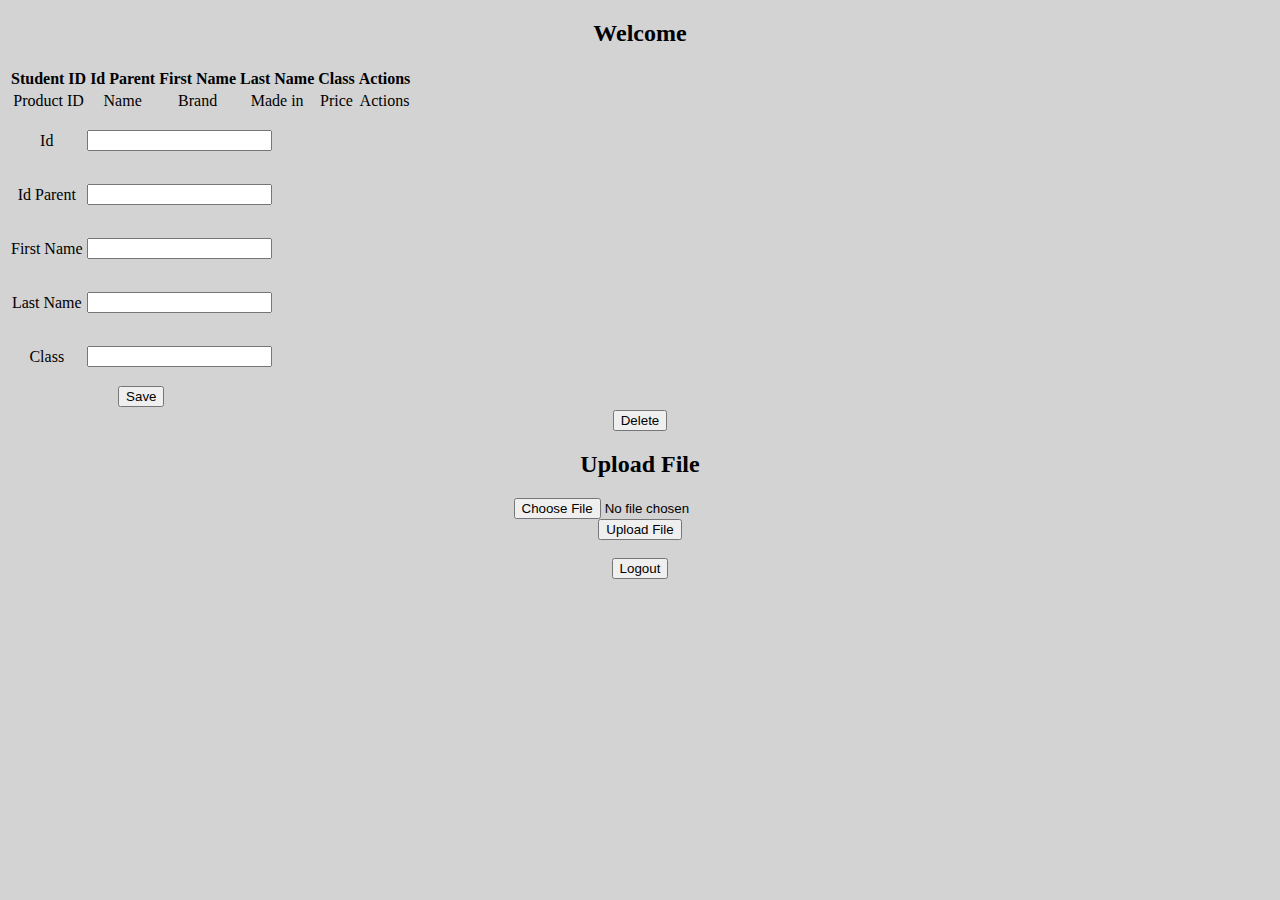
==== src/main/resources/templates/index.html @ a1b94ebc "parent - delete student" ====
<!DOCTYPE html>
<html lang="en"
      xmlns="http://www.w3.org/1999/xhtml"
      xmlns:th="http://www.thymeleaf.org" xmlns:sec="http://www.w3.org/1999/xhtml">
<head>
    <meta charset="UTF-8">
    <link rel="stylesheet" href="css/styles.css">
    <title>Home</title>
</head>
<body>
<h2>Welcome</h2>

<!--Teacher-->
<div sec:authorize="hasRole('ADMIN')">
    <table>
        <thead>
        <tr>
            <th>Student ID</th>
            <th>Id Parent</th>
            <th>First Name</th>
            <th>Last Name</th>
            <th>Class</th>
            <th>Actions</th>
        </tr>
        </thead>
        <tbody>
        <tr th:each="student : ${students}">
            <td th:text="${student.id}">Product ID</td>
            <td th:text="${student.idParent}">Name</td>
            <td th:text="${student.firstName}">Brand</td>
            <td th:text="${student.lastName}">Made in</td>
            <td th:text="${student.clazz}">Price</td>
            <td>Actions</td>
        </tr>
        </tbody>
    </table>
</div>

<!--Parent-->
<div sec:authorize="hasRole('USER')">
    <form action="#" th:action="@{/saveStudent}" th:object="${student}" method="post">
        <table>
            <tr>
                <td><p>Id</p></td>
                <td><input type="text" th:field="*{id}" readonly="readonly"/></td>
            </tr>
            <tr>
                <td><p>Id Parent</p></td>
                <td><input type="text" th:field="*{idParent}" readonly="readonly"/></td>
            </tr>
            <tr>
                <td><p>First Name</p></td>
                <td><input type="text" th:field="*{firstName}"/></td>
            </tr>
            <tr>
                <td><p>Last Name</p></td>
                <td><input type="text" th:field="*{lastName}"/></td>
            </tr>
            <tr>
                <td><p>Class</p></td>
                <td><input type="text" th:field="*{clazz}" readonly="readonly"/></td>
            </tr>
            <tr>
                <td colspan="2">
                    <button type="submit">Save</button>
                </td>
            </tr>
        </table>
    </form>

    <form action="#" th:action="@{/deleteStudent}" th:object="${student}" method="post">
        <button type="submit">Delete</button>
    </form>

    <!--    File upload-->

    <div>
        <h2>Upload File</h2>
        <p th:text="${message}" th:if="${message ne null}"></p>
        <form action="#" th:action="@{/uploadFile}" enctype="multipart/form-data" method="post">
            <div>
                <input type="file" name="file">
            </div>
            <button type="submit">Upload File</button>
        </form>
    </div>

    <!--    <div>-->
    <!--        <img th:src="@{image}" th:if="${image ne null}"/>-->
    <!--    </div>-->

</div>

<br>
<form th:action="@{/logout}" method="post">
    <input type="submit" value="Logout"/>
</form>

</body>
</html>
---- src/main/resources/templates/css/styles.css ----
body {
    background-color: lightGray;
    text-align: center;
}

.main-box {
    text-align: center;
}

.button {
    background: gray;
}

.dark {
    background-color: black;
    color: white;
}

.light {
    background-color: #f1f1f1;
    color: #ccc;
}
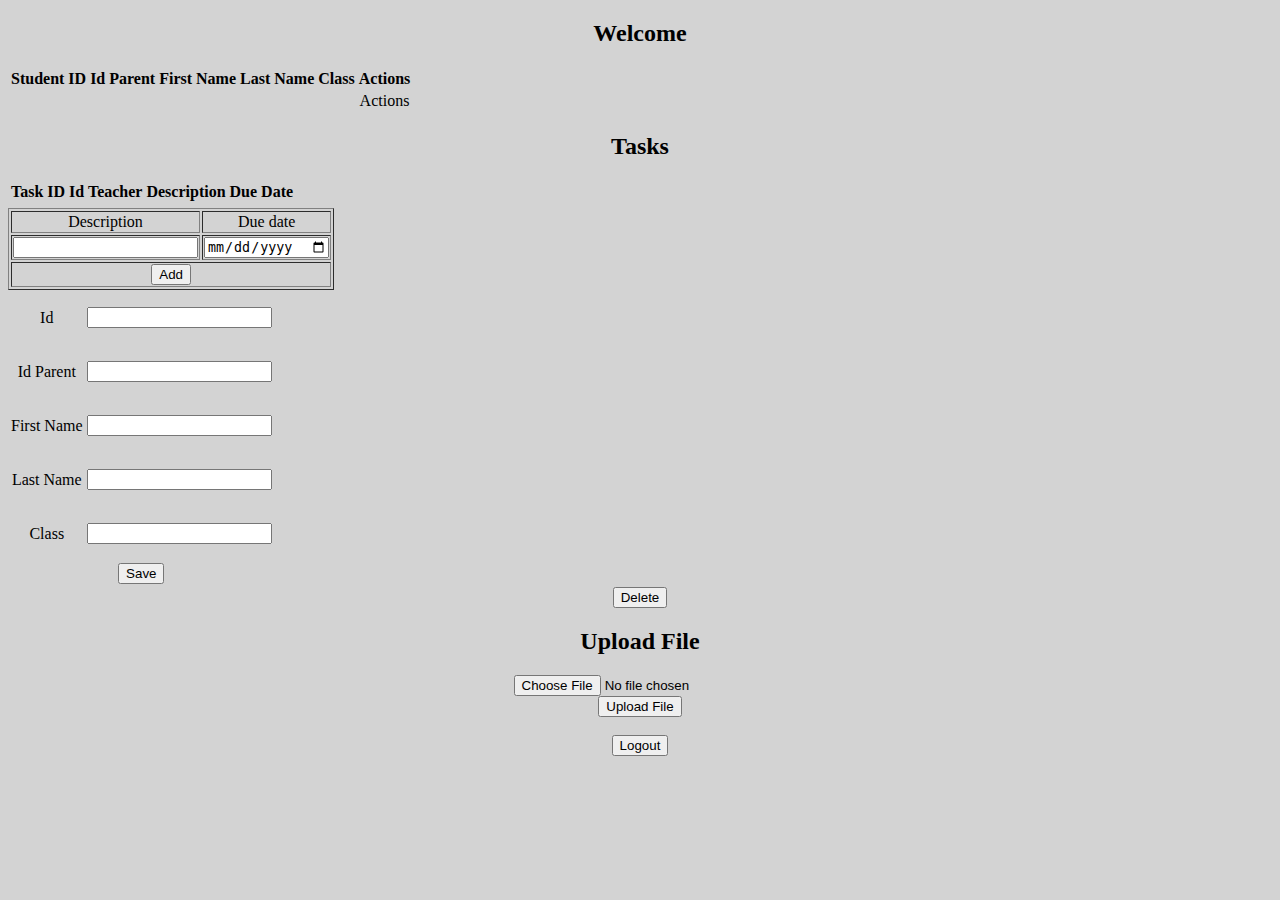
==== commit 18541e7f: "teacher - add task" ====
--- a/src/main/resources/templates/index.html
+++ b/src/main/resources/templates/index.html
@@ -25,15 +25,55 @@
         </thead>
         <tbody>
         <tr th:each="student : ${students}">
-            <td th:text="${student.id}">Product ID</td>
-            <td th:text="${student.idParent}">Name</td>
-            <td th:text="${student.firstName}">Brand</td>
-            <td th:text="${student.lastName}">Made in</td>
-            <td th:text="${student.clazz}">Price</td>
+            <td th:text="${student.id}"></td>
+            <td th:text="${student.idParent}"></td>
+            <td th:text="${student.firstName}"></td>
+            <td th:text="${student.lastName}"></td>
+            <td th:text="${student.clazz}"></td>
             <td>Actions</td>
         </tr>
         </tbody>
     </table>
+
+    <div>
+        <h2>Tasks</h2>
+        <table>
+            <thead>
+            <tr>
+                <th>Task ID</th>
+                <th>Id Teacher</th>
+                <th>Description</th>
+                <th>Due Date</th>
+            </tr>
+            </thead>
+            <tbody>
+            <tr th:each="task : ${tasks}">
+                <td th:text="${task.id}"></td>
+                <td th:text="${task.idTeacher}"></td>
+                <td th:text="${task.description}"></td>
+                <td type="date" th:text="${task.dueDate}"></td>
+            </tr>
+            </tbody>
+        </table>
+
+        <form action="#" th:action="@{/createTask}" th:object="${task}" method="post">
+            <table border="1">
+                <tr>
+                    <td>Description</td>
+                    <td>Due date</td>
+                </tr>
+                <tr>
+                    <td><input type="text" th:field="*{description}"/></td>
+                    <td><input type="date" th:field="*{dueDate}"/></td>
+                </tr>
+                <tr>
+                    <td colspan="2">
+                        <button type="submit">Add</button>
+                    </td>
+                </tr>
+            </table>
+        </form>
+    </div>
 </div>
 
 <!--Parent-->
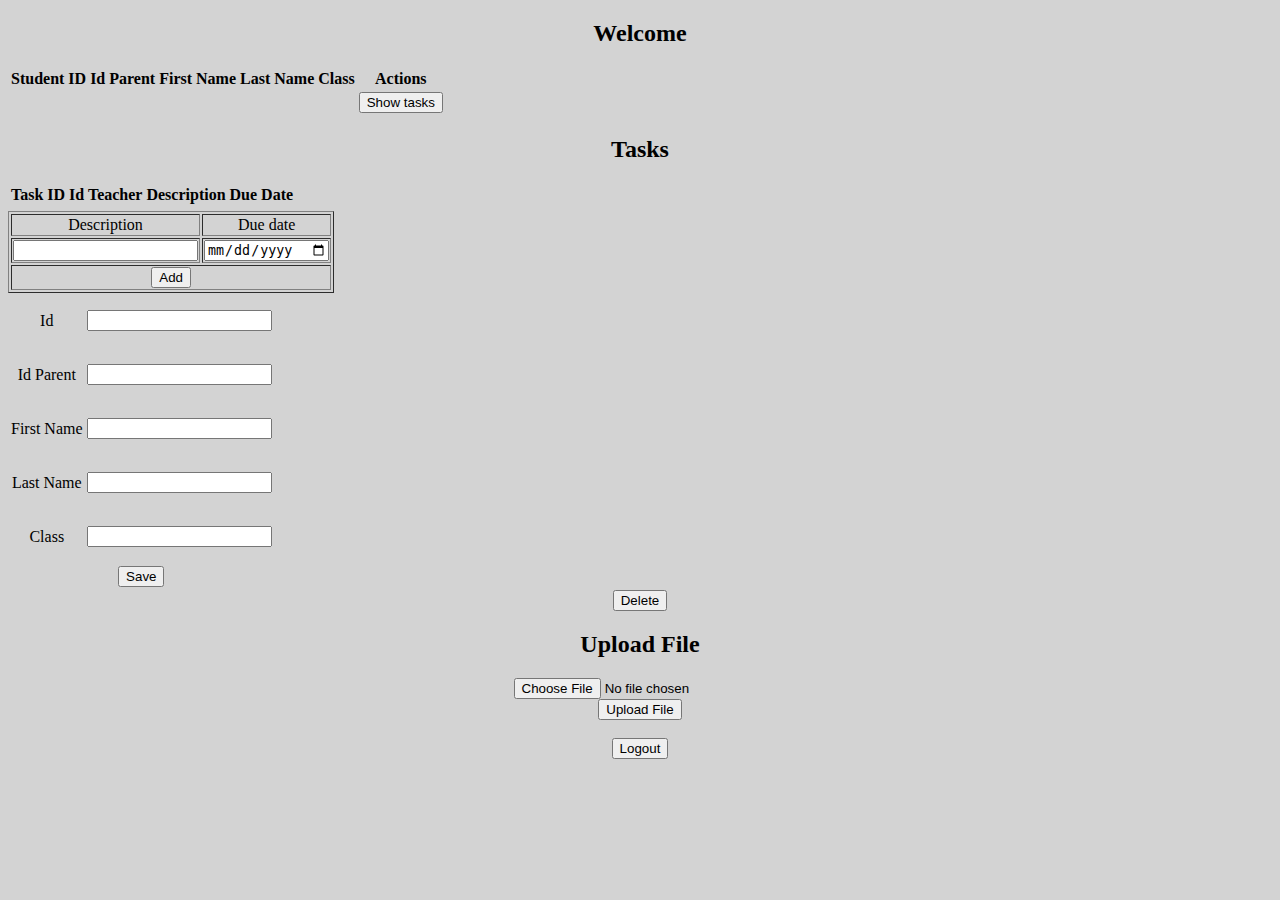
==== commit 006ee881: "teacher - show student's page" ====
--- a/src/main/resources/templates/index.html
+++ b/src/main/resources/templates/index.html
@@ -30,7 +30,12 @@
             <td th:text="${student.firstName}"></td>
             <td th:text="${student.lastName}"></td>
             <td th:text="${student.clazz}"></td>
-            <td>Actions</td>
+            <td>
+                <form action="#" th:action="@{/showStudent}" th:object="${student}" method="post">
+                    <button type="submit">Show tasks</button>
+                </form>
+
+            </td>
         </tr>
         </tbody>
     </table>
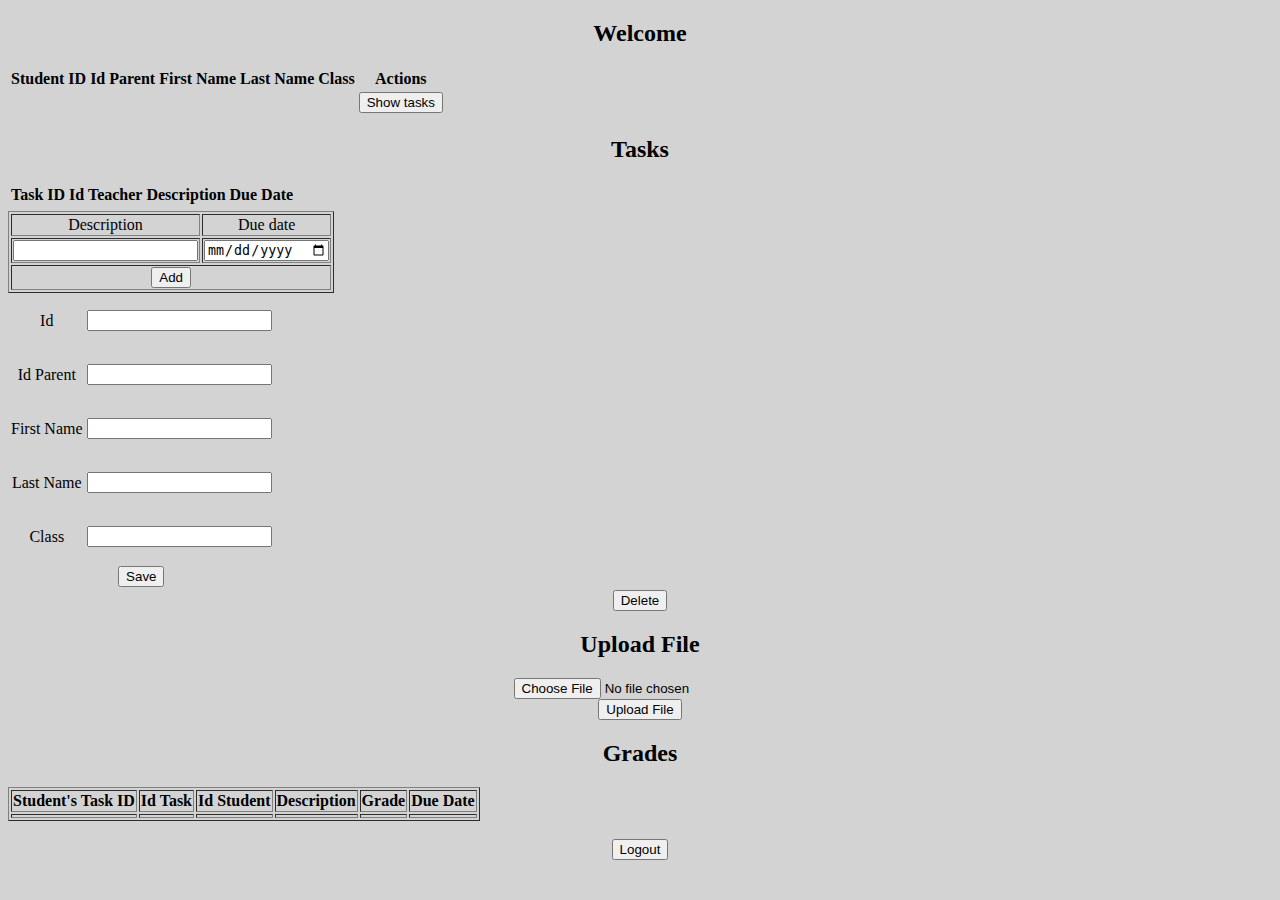
==== commit 6695367c: "parent - show student grades" ====
--- a/src/main/resources/templates/index.html
+++ b/src/main/resources/templates/index.html
@@ -31,10 +31,9 @@
             <td th:text="${student.lastName}"></td>
             <td th:text="${student.clazz}"></td>
             <td>
-                <form action="#" th:action="@{/showStudent}" th:object="${student}" method="post">
-                    <button type="submit">Show tasks</button>
-                </form>
-
+                <button type="submit">
+                    <a th:href="@{'/showStudent/' + ${student.id}}">Show tasks</a>
+                </button>
             </td>
         </tr>
         </tbody>
@@ -134,6 +133,32 @@
     <!--        <img th:src="@{image}" th:if="${image ne null}"/>-->
     <!--    </div>-->
 
+    <div>
+        <h2>Grades</h2>
+    <table border="1">
+        <thead>
+        <tr>
+            <th>Student's Task ID</th>
+            <th>Id Task</th>
+            <th>Id Student</th>
+            <th>Description</th>
+            <th>Grade</th>
+            <th>Due Date</th>
+        </tr>
+        </thead>
+        <tbody>
+        <tr th:each="task : ${studentTasks}">
+            <td th:text="${task.id}"></td>
+            <td th:text="${task.idTask}"></td>
+            <td th:text="${task.idStudent}"></td>
+            <td th:text="${task.description}"></td>
+            <td th:text="${task.grade}"></td>
+            <td type="date" th:text="${task.dueDate}"></td>
+        </tr>
+        </tbody>
+    </table>
+    </div>
+
 </div>
 
 <br>
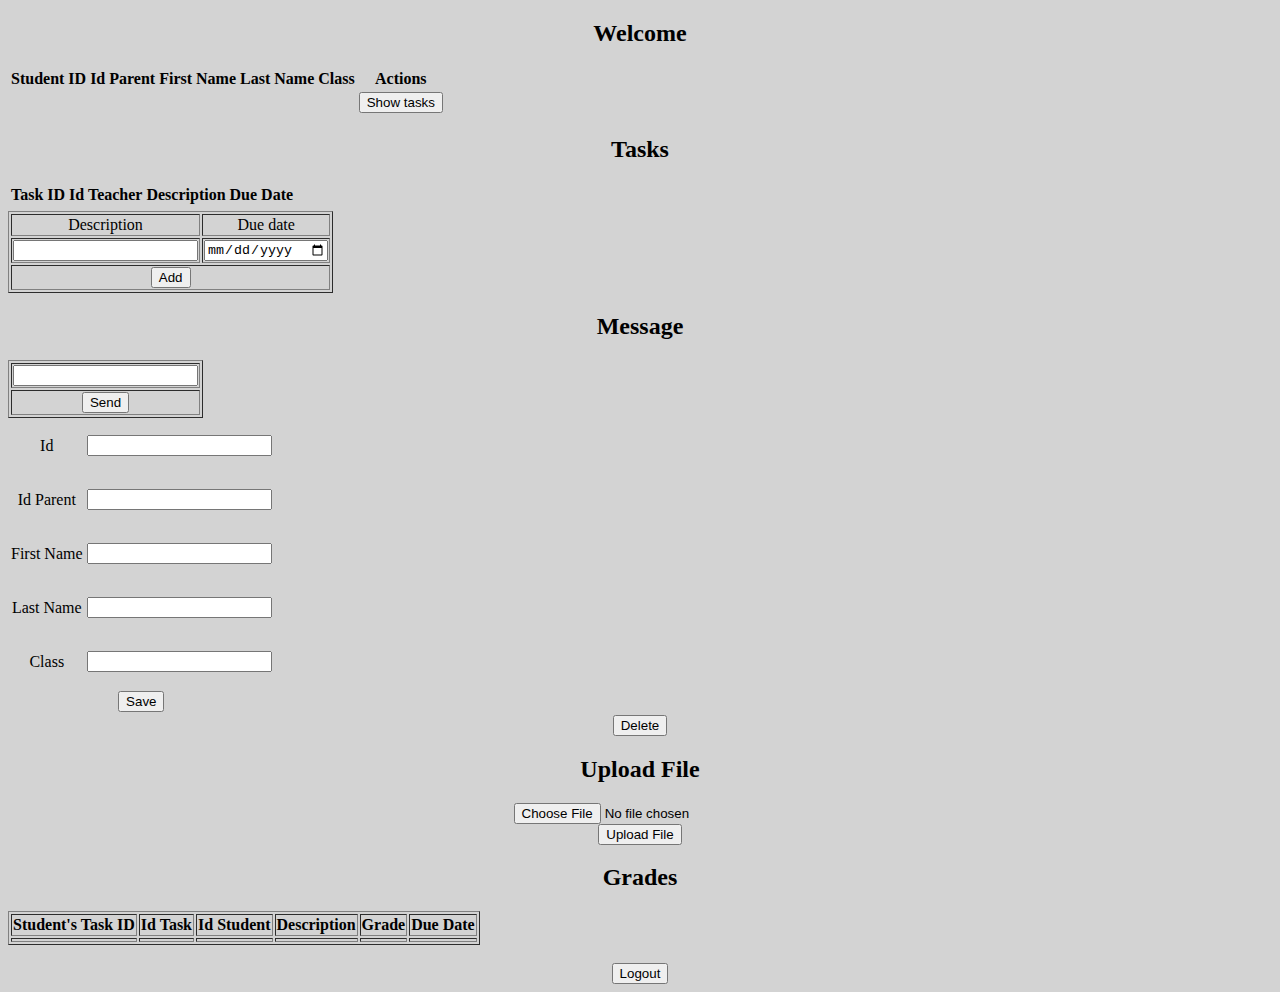
==== commit b1f2edb9: "teacher - send message" ====
--- a/src/main/resources/templates/index.html
+++ b/src/main/resources/templates/index.html
@@ -73,6 +73,23 @@
                 <tr>
                     <td colspan="2">
                         <button type="submit">Add</button>
+                    </td>
+                </tr>
+            </table>
+        </form>
+    </div>
+
+    <div>
+        <h2>Message</h2>
+
+        <form th:action="@{/sendMessage}" method="post">
+            <table border="1">
+                <tr>
+                    <td><input type="text" th:value="${message}" name="message"/></td>
+                </tr>
+                <tr>
+                    <td>
+                        <button type="submit">Send</button>
                     </td>
                 </tr>
             </table>
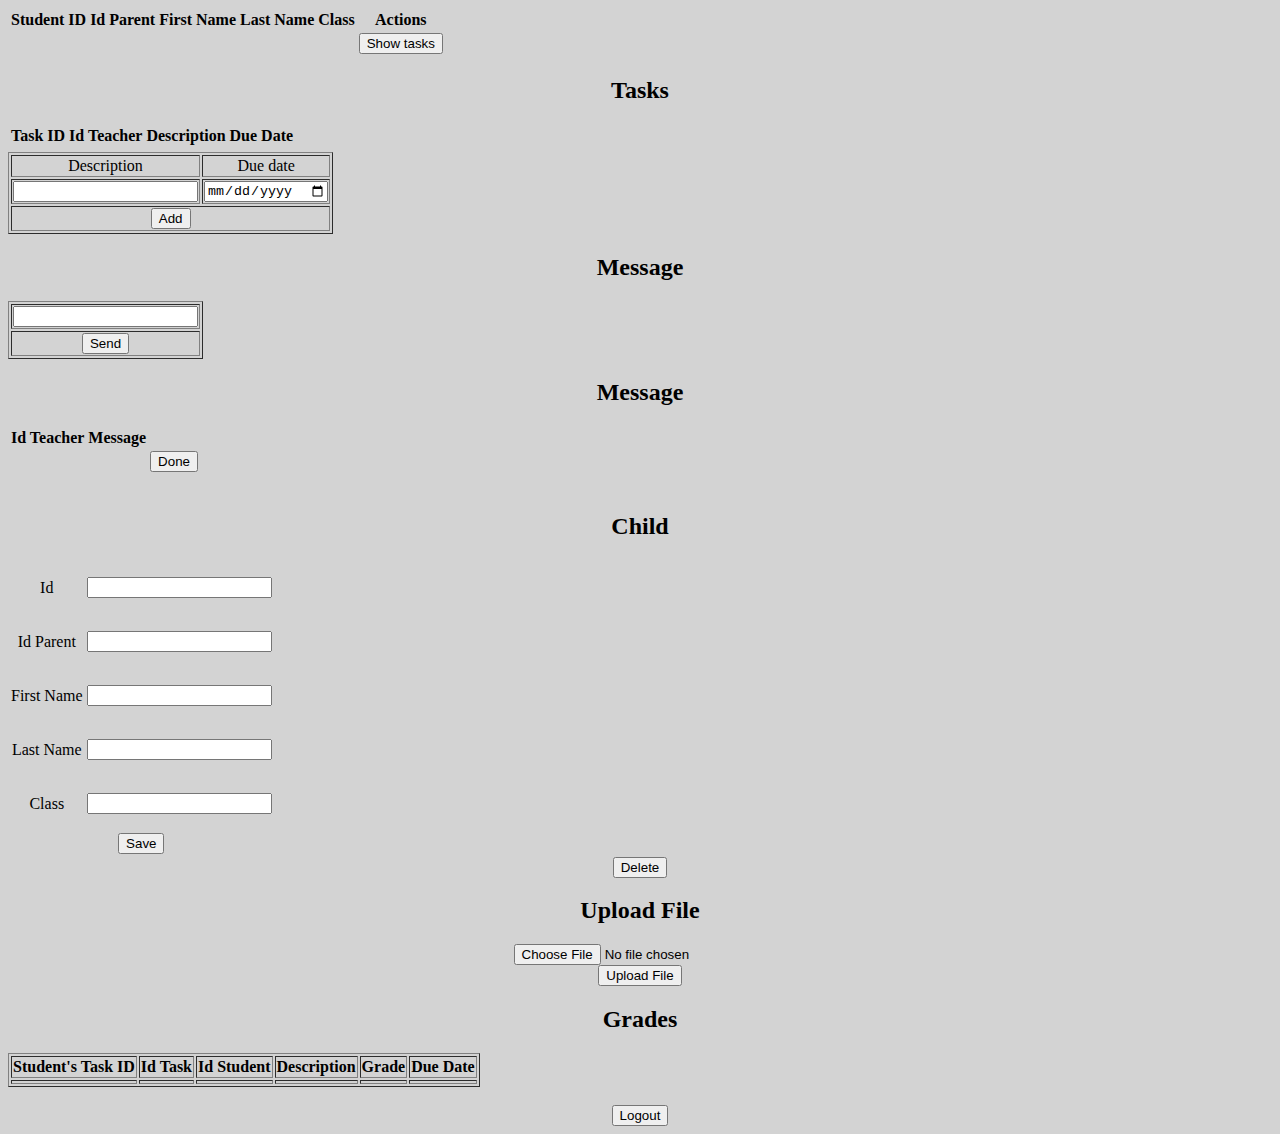
==== commit 58602a74: "teacher - mark as read message" ====
--- a/src/main/resources/templates/index.html
+++ b/src/main/resources/templates/index.html
@@ -8,8 +8,6 @@
     <title>Home</title>
 </head>
 <body>
-<h2>Welcome</h2>
-
 <!--Teacher-->
 <div sec:authorize="hasRole('ADMIN')">
     <table>
@@ -99,35 +97,63 @@
 
 <!--Parent-->
 <div sec:authorize="hasRole('USER')">
-    <form action="#" th:action="@{/saveStudent}" th:object="${student}" method="post">
+    <div>
+        <h2>Message</h2>
+
         <table>
+            <thead>
             <tr>
-                <td><p>Id</p></td>
-                <td><input type="text" th:field="*{id}" readonly="readonly"/></td>
-            </tr>
-            <tr>
-                <td><p>Id Parent</p></td>
-                <td><input type="text" th:field="*{idParent}" readonly="readonly"/></td>
-            </tr>
-            <tr>
-                <td><p>First Name</p></td>
-                <td><input type="text" th:field="*{firstName}"/></td>
-            </tr>
-            <tr>
-                <td><p>Last Name</p></td>
-                <td><input type="text" th:field="*{lastName}"/></td>
-            </tr>
-            <tr>
-                <td><p>Class</p></td>
-                <td><input type="text" th:field="*{clazz}" readonly="readonly"/></td>
-            </tr>
-            <tr>
+                <th>Id Teacher</th>
+                <th>Message</th>
+            </tr>
+            </thead>
+            <tbody>
+            <tr th:each="message : ${messages}">
+                <td th:text="${message.idTeacher}"></td>
+                <td th:text="${message.messageText}"></td>
                 <td colspan="2">
-                    <button type="submit">Save</button>
+                    <button type="submit">
+                        <a th:href="@{'/readMessage/' + ${message.id}}">Done</a>
+                    </button>
                 </td>
             </tr>
+            </tbody>
         </table>
-    </form>
+    </div>
+
+    <br>
+    <div>
+        <h2>Child</h2>
+        <form action="#" th:action="@{/saveStudent}" th:object="${student}" method="post">
+            <table>
+                <tr>
+                    <td><p>Id</p></td>
+                    <td><input type="text" th:field="*{id}" readonly="readonly"/></td>
+                </tr>
+                <tr>
+                    <td><p>Id Parent</p></td>
+                    <td><input type="text" th:field="*{idParent}" readonly="readonly"/></td>
+                </tr>
+                <tr>
+                    <td><p>First Name</p></td>
+                    <td><input type="text" th:field="*{firstName}"/></td>
+                </tr>
+                <tr>
+                    <td><p>Last Name</p></td>
+                    <td><input type="text" th:field="*{lastName}"/></td>
+                </tr>
+                <tr>
+                    <td><p>Class</p></td>
+                    <td><input type="text" th:field="*{clazz}" readonly="readonly"/></td>
+                </tr>
+                <tr>
+                    <td colspan="2">
+                        <button type="submit">Save</button>
+                    </td>
+                </tr>
+            </table>
+        </form>
+    </div>
 
     <form action="#" th:action="@{/deleteStudent}" th:object="${student}" method="post">
         <button type="submit">Delete</button>
@@ -152,28 +178,28 @@
 
     <div>
         <h2>Grades</h2>
-    <table border="1">
-        <thead>
-        <tr>
-            <th>Student's Task ID</th>
-            <th>Id Task</th>
-            <th>Id Student</th>
-            <th>Description</th>
-            <th>Grade</th>
-            <th>Due Date</th>
-        </tr>
-        </thead>
-        <tbody>
-        <tr th:each="task : ${studentTasks}">
-            <td th:text="${task.id}"></td>
-            <td th:text="${task.idTask}"></td>
-            <td th:text="${task.idStudent}"></td>
-            <td th:text="${task.description}"></td>
-            <td th:text="${task.grade}"></td>
-            <td type="date" th:text="${task.dueDate}"></td>
-        </tr>
-        </tbody>
-    </table>
+        <table border="1">
+            <thead>
+            <tr>
+                <th>Student's Task ID</th>
+                <th>Id Task</th>
+                <th>Id Student</th>
+                <th>Description</th>
+                <th>Grade</th>
+                <th>Due Date</th>
+            </tr>
+            </thead>
+            <tbody>
+            <tr th:each="task : ${studentTasks}">
+                <td th:text="${task.id}"></td>
+                <td th:text="${task.idTask}"></td>
+                <td th:text="${task.idStudent}"></td>
+                <td th:text="${task.description}"></td>
+                <td th:text="${task.grade}"></td>
+                <td type="date" th:text="${task.dueDate}"></td>
+            </tr>
+            </tbody>
+        </table>
     </div>
 
 </div>
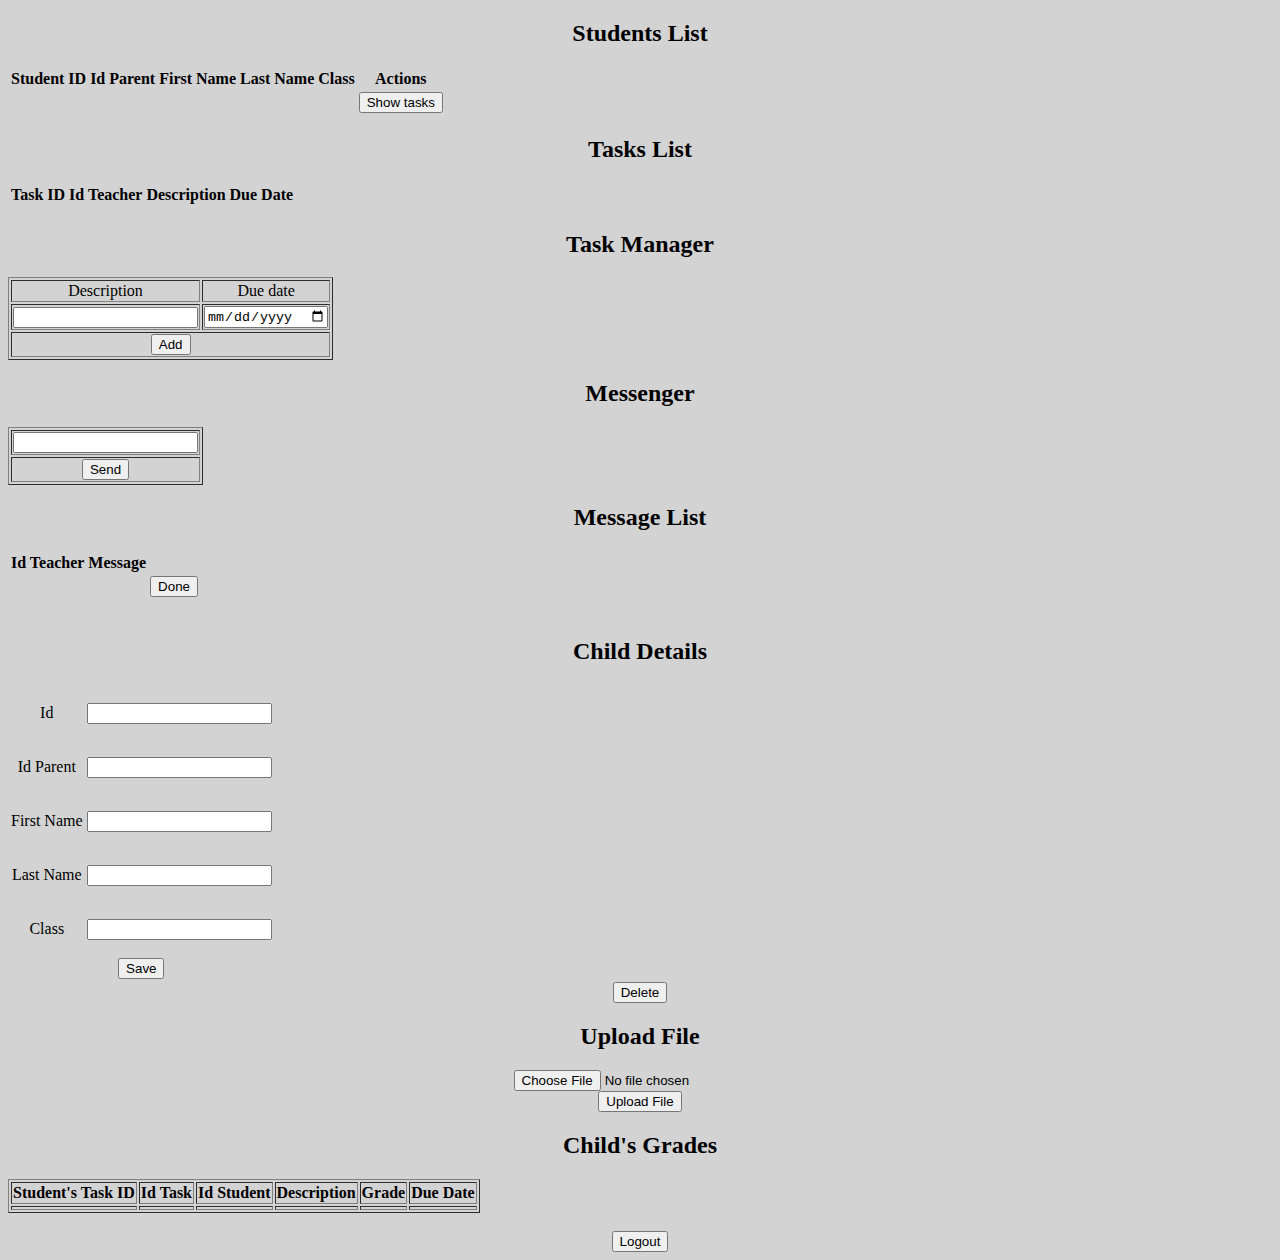
==== commit 509e1223: "html fix" ====
--- a/src/main/resources/templates/index.html
+++ b/src/main/resources/templates/index.html
@@ -10,35 +10,38 @@
 <body>
 <!--Teacher-->
 <div sec:authorize="hasRole('ADMIN')">
-    <table>
-        <thead>
-        <tr>
-            <th>Student ID</th>
-            <th>Id Parent</th>
-            <th>First Name</th>
-            <th>Last Name</th>
-            <th>Class</th>
-            <th>Actions</th>
-        </tr>
-        </thead>
-        <tbody>
-        <tr th:each="student : ${students}">
-            <td th:text="${student.id}"></td>
-            <td th:text="${student.idParent}"></td>
-            <td th:text="${student.firstName}"></td>
-            <td th:text="${student.lastName}"></td>
-            <td th:text="${student.clazz}"></td>
-            <td>
-                <button type="submit">
-                    <a th:href="@{'/showStudent/' + ${student.id}}">Show tasks</a>
-                </button>
-            </td>
-        </tr>
-        </tbody>
-    </table>
-
-    <div>
-        <h2>Tasks</h2>
+    <div>
+        <h2>Students List</h2>
+        <table>
+            <thead>
+            <tr>
+                <th>Student ID</th>
+                <th>Id Parent</th>
+                <th>First Name</th>
+                <th>Last Name</th>
+                <th>Class</th>
+                <th>Actions</th>
+            </tr>
+            </thead>
+            <tbody>
+            <tr th:each="student : ${students}">
+                <td th:text="${student.id}"></td>
+                <td th:text="${student.idParent}"></td>
+                <td th:text="${student.firstName}"></td>
+                <td th:text="${student.lastName}"></td>
+                <td th:text="${student.clazz}"></td>
+                <td>
+                    <button type="submit">
+                        <a th:href="@{'/showStudent/' + ${student.id}}">Show tasks</a>
+                    </button>
+                </td>
+            </tr>
+            </tbody>
+        </table>
+    </div>
+
+    <div>
+        <h2>Tasks List</h2>
         <table>
             <thead>
             <tr>
@@ -57,7 +60,10 @@
             </tr>
             </tbody>
         </table>
-
+    </div>
+
+    <div>
+        <h2>Task Manager</h2>
         <form action="#" th:action="@{/createTask}" th:object="${task}" method="post">
             <table border="1">
                 <tr>
@@ -78,8 +84,7 @@
     </div>
 
     <div>
-        <h2>Message</h2>
-
+        <h2>Messenger</h2>
         <form th:action="@{/sendMessage}" method="post">
             <table border="1">
                 <tr>
@@ -98,8 +103,7 @@
 <!--Parent-->
 <div sec:authorize="hasRole('USER')">
     <div>
-        <h2>Message</h2>
-
+        <h2>Message List</h2>
         <table>
             <thead>
             <tr>
@@ -123,7 +127,7 @@
 
     <br>
     <div>
-        <h2>Child</h2>
+        <h2>Child Details</h2>
         <form action="#" th:action="@{/saveStudent}" th:object="${student}" method="post">
             <table>
                 <tr>
@@ -153,13 +157,11 @@
                 </tr>
             </table>
         </form>
-    </div>
-
-    <form action="#" th:action="@{/deleteStudent}" th:object="${student}" method="post">
-        <button type="submit">Delete</button>
-    </form>
-
-    <!--    File upload-->
+
+        <form action="#" th:action="@{/deleteStudent}" th:object="${student}" method="post">
+            <button type="submit">Delete</button>
+        </form>
+    </div>
 
     <div>
         <h2>Upload File</h2>
@@ -172,12 +174,8 @@
         </form>
     </div>
 
-    <!--    <div>-->
-    <!--        <img th:src="@{image}" th:if="${image ne null}"/>-->
-    <!--    </div>-->
-
-    <div>
-        <h2>Grades</h2>
+    <div>
+        <h2>Child's Grades</h2>
         <table border="1">
             <thead>
             <tr>
@@ -201,7 +199,6 @@
             </tbody>
         </table>
     </div>
-
 </div>
 
 <br>
